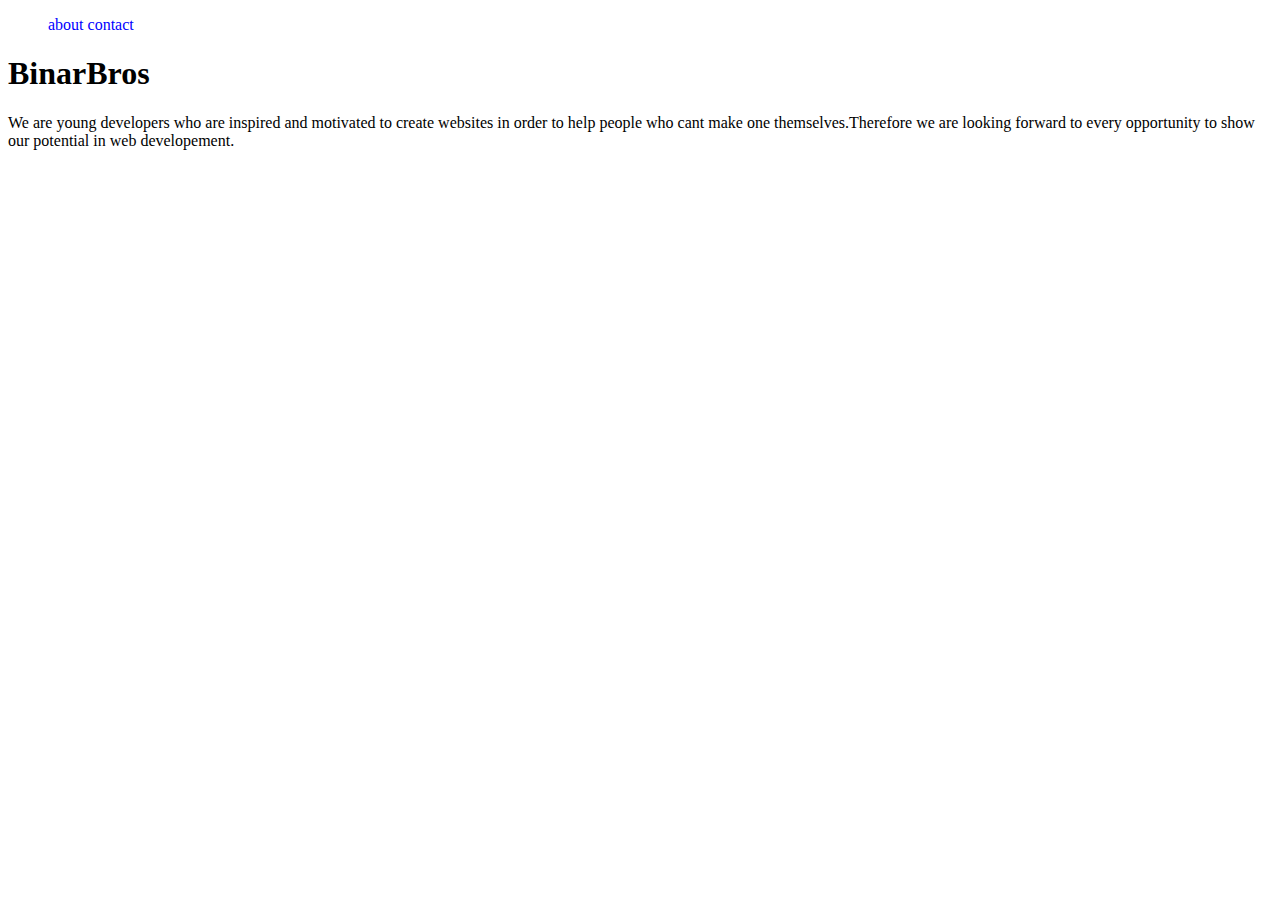
==== index.html @ ec1e1e9c "Init" ====
<!DOCTYPE html>
<html lang="en">
<head>
    <meta charset="UTF-8">
    <title>Portfolio</title>
    <link rel="stylesheet" href="index.css">
</head>
<body>
    <nav>
        <ul>
            <li>
                    <a href="about.html">about</a>
            </li>
            <li>
                    <a href="contact.html">contact</a>
            </li>
            
        </ul>
    </nav>

    <header>
        <h1>BinarBros</h1>
    </header>

    <main>
        <div>
            <p>
                We are young developers who are inspired and motivated to create websites in order to help people who cant make one themselves.Therefore we are looking forward to every opportunity to show our potential in web developement.
            </p>
        </div>
    </main>
</body>
</html>
---- index.css ----
nav ul li {
    list-style: none;
    display: inline-block;
    text-align: center;
}

nav ul li a {
    text-decoration:none;
    color: blue;
}
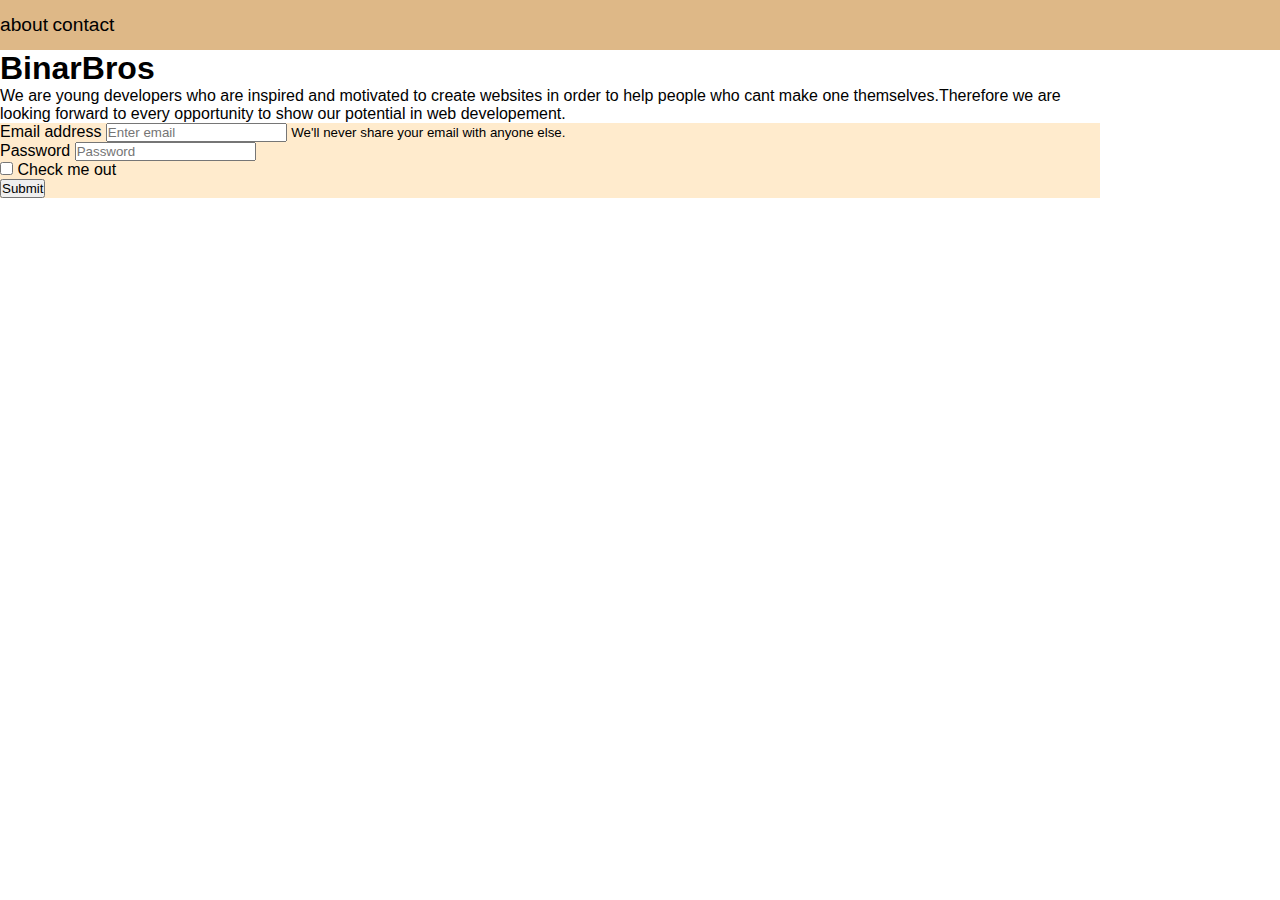
==== commit 5ceaf7ee: "Start index.html & css" ====
--- a/index.html
+++ b/index.html
@@ -1,33 +1,65 @@
 <!DOCTYPE html>
 <html lang="en">
+
 <head>
-    <meta charset="UTF-8">
-    <title>Portfolio</title>
-    <link rel="stylesheet" href="index.css">
+  <meta charset="UTF-8">
+  <title>Portfolio</title>
+  <link rel="stylesheet" href="https://stackpath.bootstrapcdn.com/bootstrap/4.1.3/css/bootstrap.min.css" integrity="sha384-MCw98/SFnGE8fJT3GXwEOngsV7Zt27NXFoaoApmYm81iuXoPkFOJwJ8ERdknLPMO"
+    crossorigin="anonymous">
+  <link rel="stylesheet" href="index.css">
+  <script src="https://code.jquery.com/jquery-3.3.1.slim.min.js" integrity="sha384-q8i/X+965DzO0rT7abK41JStQIAqVgRVzpbzo5smXKp4YfRvH+8abtTE1Pi6jizo"
+    crossorigin="anonymous"></script>
+  <script src="https://cdnjs.cloudflare.com/ajax/libs/popper.js/1.14.3/umd/popper.min.js" integrity="sha384-ZMP7rVo3mIykV+2+9J3UJ46jBk0WLaUAdn689aCwoqbBJiSnjAK/l8WvCWPIPm49"
+    crossorigin="anonymous"></script>
+  <script src="https://stackpath.bootstrapcdn.com/bootstrap/4.1.3/js/bootstrap.min.js" integrity="sha384-ChfqqxuZUCnJSK3+MXmPNIyE6ZbWh2IMqE241rYiqJxyMiZ6OW/JmZQ5stwEULTy"
+    crossorigin="anonymous"></script>
 </head>
+
+
 <body>
-    <nav>
-        <ul>
-            <li>
-                    <a href="about.html">about</a>
-            </li>
-            <li>
-                    <a href="contact.html">contact</a>
-            </li>
-            
-        </ul>
-    </nav>
+  <nav class="nav">
+    <div class="wrapper mx-auto">
+      <ul>
+        <li class="nav-item">
+          <a class="nav-link p-0 mr-4 ml-5" href="about.html">about</a>
+        </li>
+        <li class="nav-item">
+          <a class="nav-link p-0" href="contact.html">contact</a>
+        </li>
+      </ul>
+    </div>
+  </nav>
 
-    <header>
-        <h1>BinarBros</h1>
-    </header>
+  <header class="text-center mt-5">
+    <h1>BinarBros</h1>
+  </header>
 
-    <main>
-        <div>
-            <p>
-                We are young developers who are inspired and motivated to create websites in order to help people who cant make one themselves.Therefore we are looking forward to every opportunity to show our potential in web developement.
-            </p>
+  <main class="mt-5">
+    <div class="wrapper mx-auto p-3">
+      <div>
+        <p>
+          We are young developers who are inspired and motivated to create websites in order to help people who cant make one themselves.Therefore
+          we are looking forward to every opportunity to show our potential in web developement.
+        </p>
+      </div>
+  
+      <form class="contact-form border p-4 mt-5">
+        <div class="form-group">
+          <label for="exampleInputEmail1">Email address</label>
+          <input type="email" class="form-control" id="exampleInputEmail1" aria-describedby="emailHelp" placeholder="Enter email">
+          <small id="emailHelp" class="form-text text-muted">We'll never share your email with anyone else.</small>
         </div>
-    </main>
+        <div class="form-group">
+          <label for="exampleInputPassword1">Password</label>
+          <input type="password" class="form-control" id="exampleInputPassword1" placeholder="Password">
+        </div>
+        <div class="form-group form-check">
+          <input type="checkbox" class="form-check-input" id="exampleCheck1">
+          <label class="form-check-label" for="exampleCheck1">Check me out</label>
+        </div>
+        <button type="submit" class="btn btn-primary">Submit</button>
+      </form>
+    </div>
+  </main>
 </body>
 </html>--- a/index.css
+++ b/index.css
@@ -1,10 +1,53 @@
-nav ul li {
+* {
+  margin: 0;
+  padding: 0;
+  box-sizing: border-box;
+}
+
+.rem-11 {
+  font-size: 1.1rem;
+}
+
+.rem-12 {
+  font-size: 1.2rem;
+}
+
+.rem-13 {
+  font-size: 1.3rem;
+}
+
+body {
+  font-size: 16px;
+  font-family: Arial, Helvetica, sans-serif;
+}
+
+.nav {
+  background-color: burlywood;
+  height: 50px;
+}
+
+.wrapper {
+  width: 1100px;
+}
+
+.nav-item {
     list-style: none;
     display: inline-block;
     text-align: center;
 }
 
-nav ul li a {
+.nav-link {
     text-decoration:none;
-    color: blue;
+    color: black;
+    line-height: 50px;
+    vertical-align: middle;
+    font-size: 1.2rem;
+}
+
+.nav-link:hover {
+  color: white;
+}
+
+.contact-form {
+  background-color: blanchedalmond;
 }